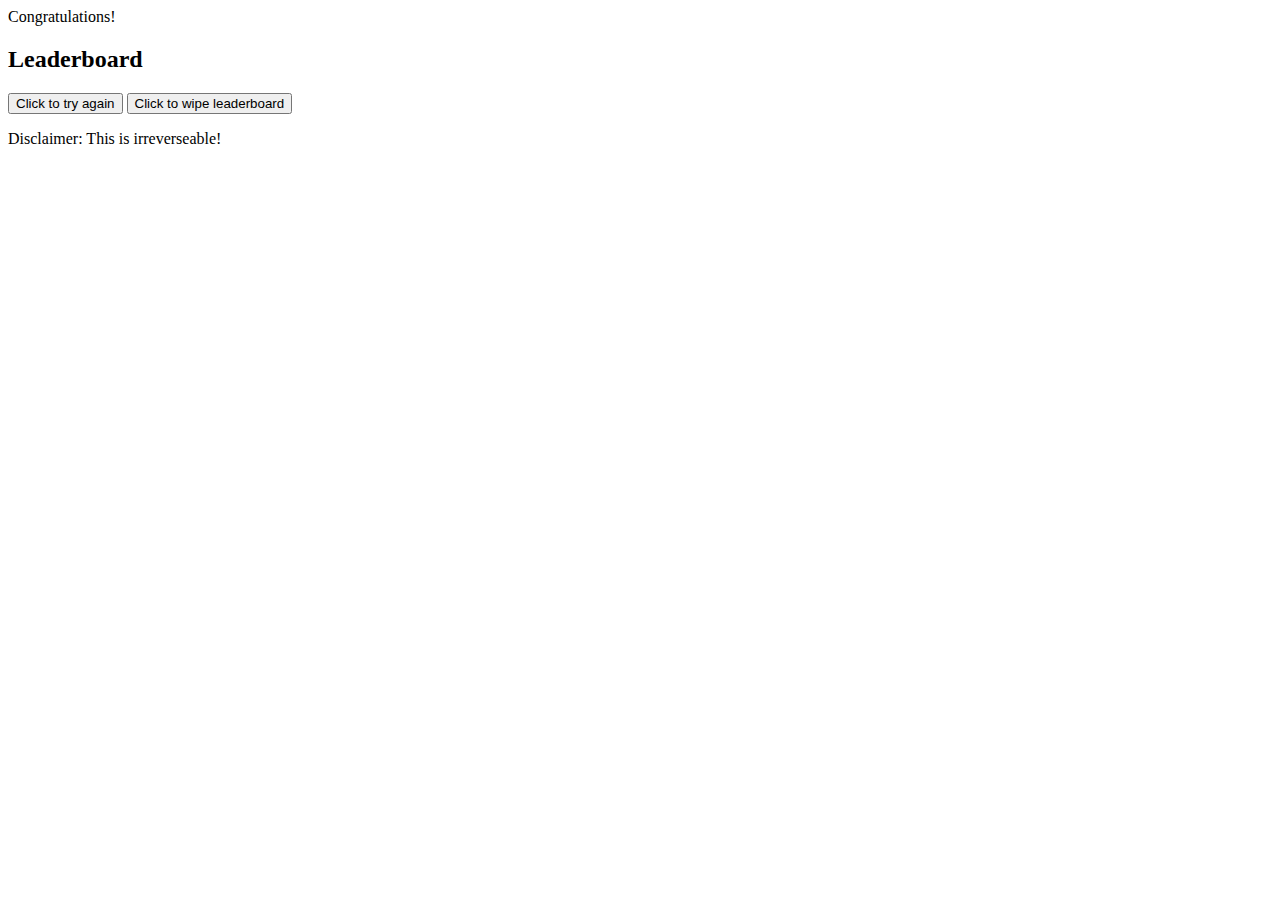
==== leaderboard.html @ 5edf899f "Added Leaderboard name entry section" ====
<!DOCTYPE html>
<html lang="en">

<head>
    <meta charset="UTF-8">
    <meta http-equiv="X-UA-Compatible" content="IE=edge">
    <meta name="viewport" content="width=device-width, initial-scale=1.0">
    <title>Disney Quiz Leaderboard</title>
</head>

<body>
    <header>Congratulations!</header>

    <section class="leaderboard">
        <h2>Leaderboard</h2>
        <table id="leaderboardEntry"></table>
        <button id="playAgain">Click to try again</button>
        <button id="clear">Click to wipe leaderboard</button>
        <p>Disclaimer: This is irreverseable!</p>
    </section>
</body>

</html>
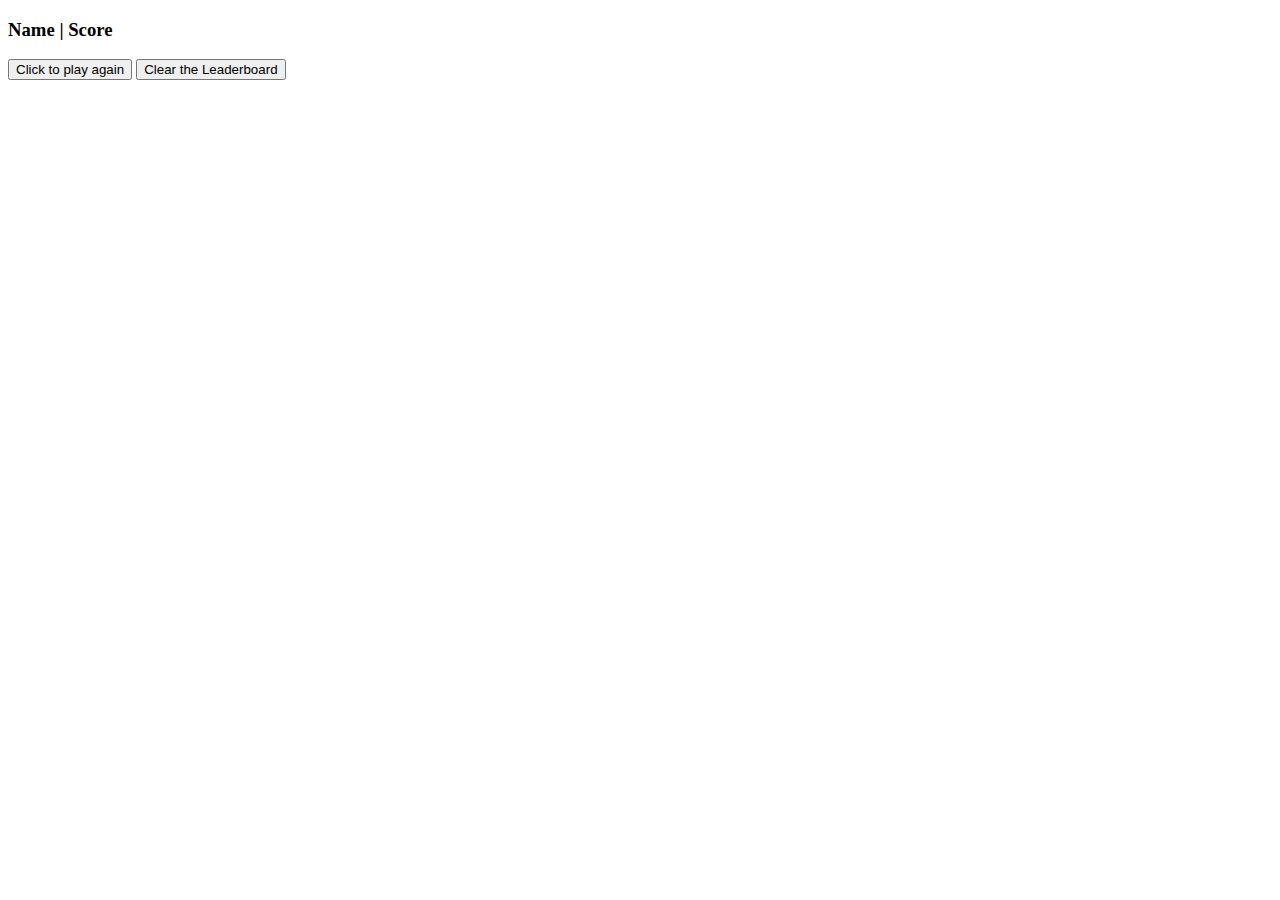
==== commit e70646e8: "Made the local storage pass through to the leaderboards and added a clear and play again button" ====
--- a/leaderboard.html
+++ b/leaderboard.html
@@ -1,23 +1,23 @@
 <!DOCTYPE html>
-<html lang="en">
-
 <head>
     <meta charset="UTF-8">
-    <meta http-equiv="X-UA-Compatible" content="IE=edge">
-    <meta name="viewport" content="width=device-width, initial-scale=1.0">
-    <title>Disney Quiz Leaderboard</title>
+    <meta name="viewport" content="width=device-width" , initial-scale="1.0">
+    <title>Disney Quiz</title>
+    <link rel="stylesheet" href="./assets/css/style.css">
 </head>
 
 <body>
-    <header>Congratulations!</header>
+<main>
 
-    <section class="leaderboard">
-        <h2>Leaderboard</h2>
-        <table id="leaderboardEntry"></table>
-        <button id="playAgain">Click to try again</button>
-        <button id="clear">Click to wipe leaderboard</button>
-        <p>Disclaimer: This is irreverseable!</p>
-    </section>
-</body>
+    <div>
+        <h3>Name | Score</h3>
+        <div id="highScore">
+        </div>
+        <button id="playAgain">Click to play again</button>
+        <button id="clearLeaderboard">Clear the Leaderboard</button>
 
-</html>+    </div>
+
+    </main>
+    <script src="./assets/js/leaderboard.js"></script>
+</body>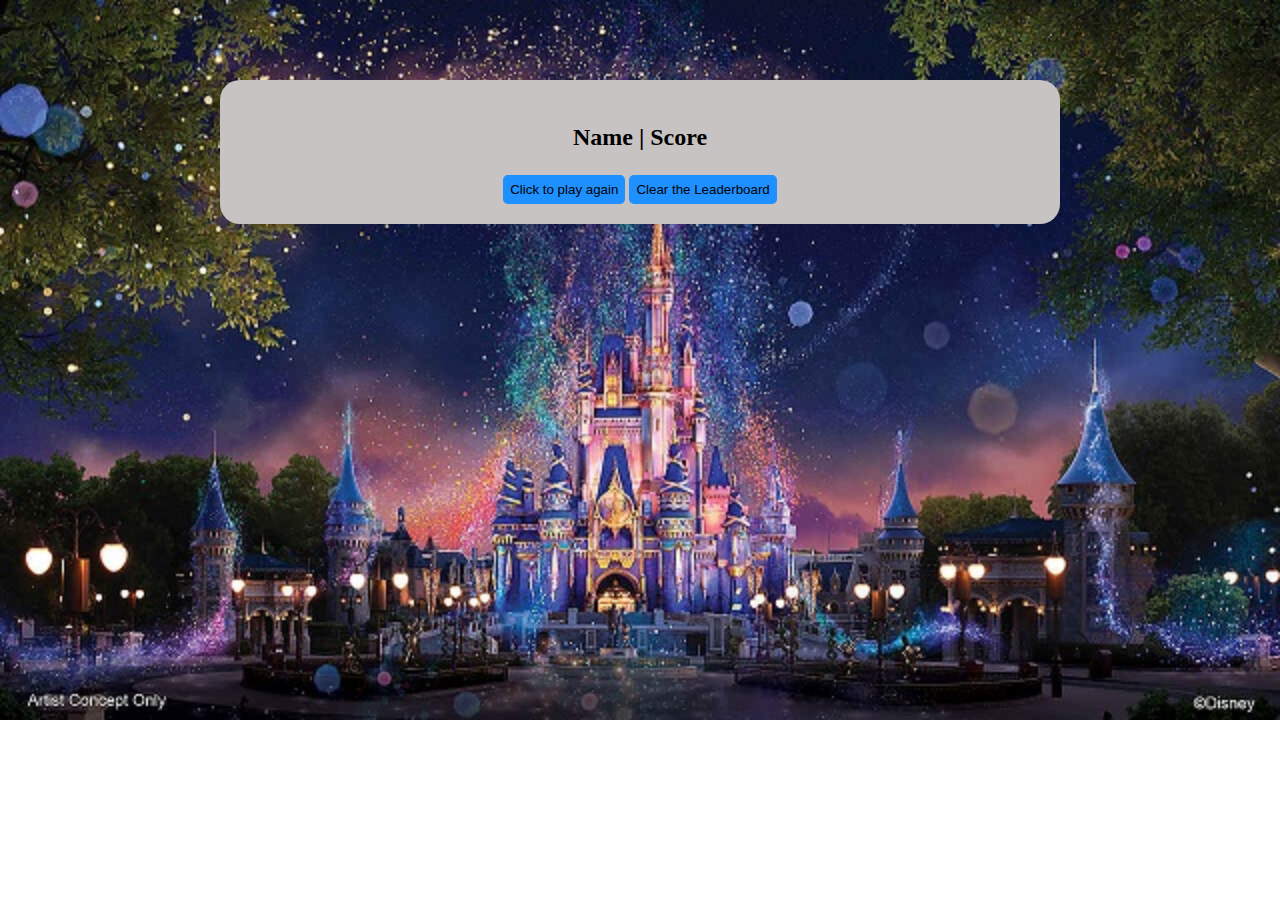
==== commit 536b5f4a: "Adding final touches and completing the read.me" ====
--- a/leaderboard.html
+++ b/leaderboard.html
@@ -9,7 +9,7 @@
 <body>
 <main>
 
-    <div>
+    <div class="card-1">
         <h3>Name | Score</h3>
         <div id="highScore">
         </div>
--- a/assets/css/style.css
+++ b/assets/css/style.css
@@ -0,0 +1,63 @@
+.header {
+    background-color: rgb(200, 195, 195);
+    font-size: 40px;
+    padding: 20px;
+    max-width: 600px;
+    margin: auto;
+    text-align: center;
+    border-radius: 20px;
+}
+
+body {
+    background-image: url(/assets/images/disney-background-image.jpeg);
+    height: 100%;
+    background-repeat: no-repeat;
+    background-size: cover;
+    image-rendering: crisp-edges;
+    image-resolution: 1460;
+    margin: auto;
+}
+
+.card-1 {
+    margin-left: auto;
+    margin-right: auto;
+    margin-top: 80px;
+    max-width: 800px;
+    background-color: rgb(200, 195, 195);
+    border-radius: 20px;
+    padding: 20px;
+    text-align: center;
+}
+.card-2 {
+    margin-left: auto;
+    margin-right: auto;
+    margin-top: 80px;
+    max-width: 800px;
+    background-color: rgb(200, 195, 195);
+    border-radius: 20px;
+    padding: 20px;
+}
+
+button {
+    background-color: dodgerblue;
+    padding: 7px;
+    border: 5px;
+    border-radius: 5px;
+}
+.counterSection {
+    display: flex;
+    justify-content: space-between;
+}
+
+.questionSection {
+    font-size: x-large;
+    cursor: pointer;
+}
+
+h2 {
+    font-size: xx-large;
+}
+
+h3, p {
+    font-size: x-large;
+}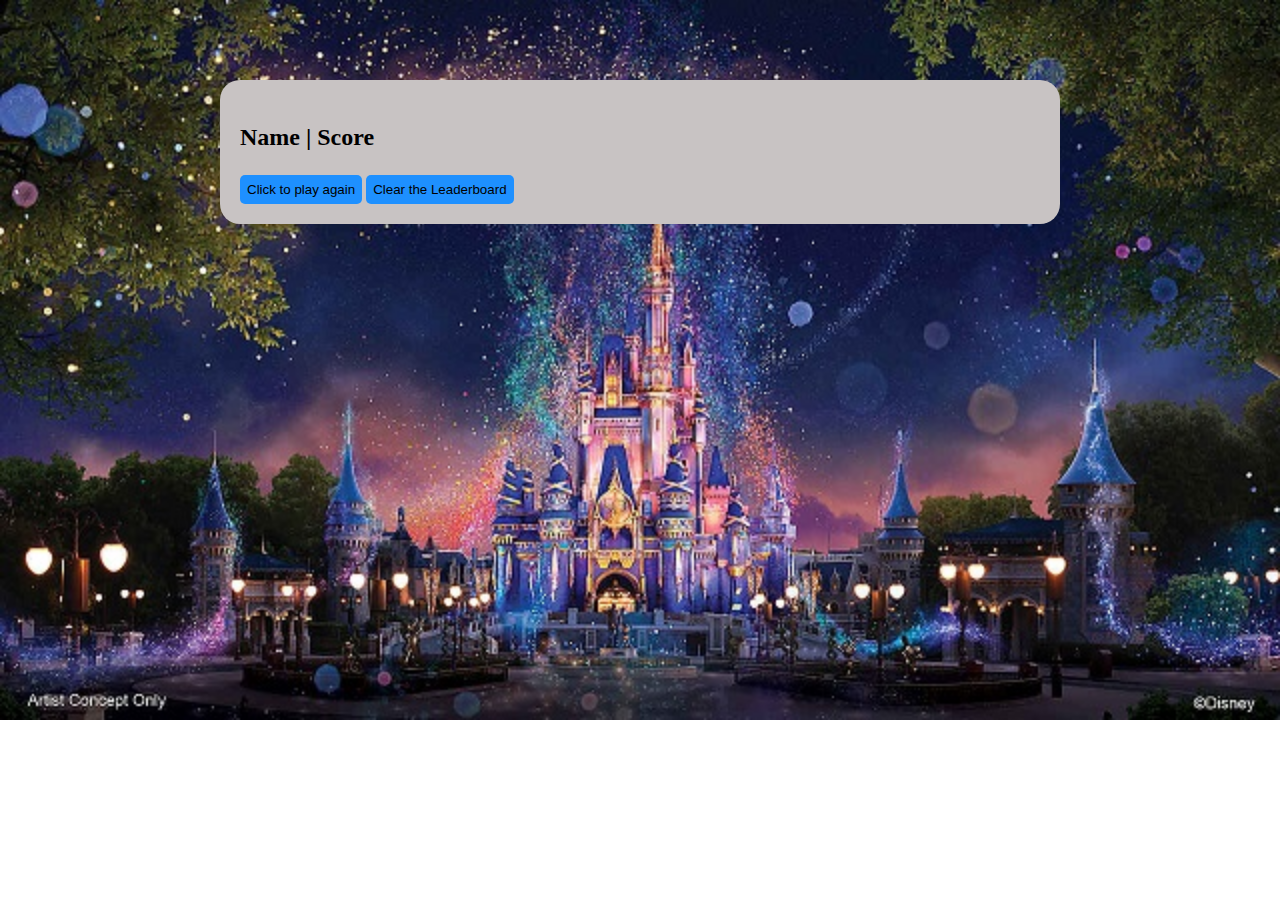
==== commit 88e361dc: "commit" ====
--- a/leaderboard.html
+++ b/leaderboard.html
@@ -13,6 +13,7 @@
         <h3>Name | Score</h3>
         <div id="highScore">
         </div>
+        <!-- This is nitpicky but if you use Title Case, be consistent. Should be Click to Play Again to match the other button -->
         <button id="playAgain">Click to play again</button>
         <button id="clearLeaderboard">Clear the Leaderboard</button>
 
--- a/assets/css/style.css
+++ b/assets/css/style.css
@@ -1,3 +1,4 @@
+/* General best practice is to put your properties in alphabetical order within each class */
 .header {
     background-color: rgb(200, 195, 195);
     font-size: 40px;
@@ -16,9 +17,30 @@
     image-rendering: crisp-edges;
     image-resolution: 1460;
     margin: auto;
+    /* add height: vh to make it the whole page */
 }
 
-.card-1 {
+/* If your teacher hasn't already talked to you about it look up the concept of DRY code. Here you have almost the exact same code except for 
+one line for card-1 and card-2. Instead you could just add another class name to avoid repeat code. */
+
+ .card-1 {
+    /* Could shorthand this to margin: 80px auto 0 <-- this is top ,left and right bottom. 
+    Read the syntax section: https://developer.mozilla.org/en-US/docs/Web/CSS/margin */
+    margin-left: auto;
+    margin-right: auto;
+    margin-top: 80px;
+    max-width: 800px;
+    background-color: rgb(200, 195, 195);
+    border-radius: 20px;
+    padding: 20px;
+    
+}
+.card-text-align {
+     text-align: center;
+
+}
+
+/* .card-1 {
     margin-left: auto;
     margin-right: auto;
     margin-top: 80px;
@@ -36,7 +58,7 @@
     background-color: rgb(200, 195, 195);
     border-radius: 20px;
     padding: 20px;
-}
+} */
 
 button {
     background-color: dodgerblue;
@@ -44,6 +66,7 @@
     border: 5px;
     border-radius: 5px;
 }
+/* You use snake case (card-1) and camel case (counterSection) I would pick one and stick with it */
 .counterSection {
     display: flex;
     justify-content: space-between;
